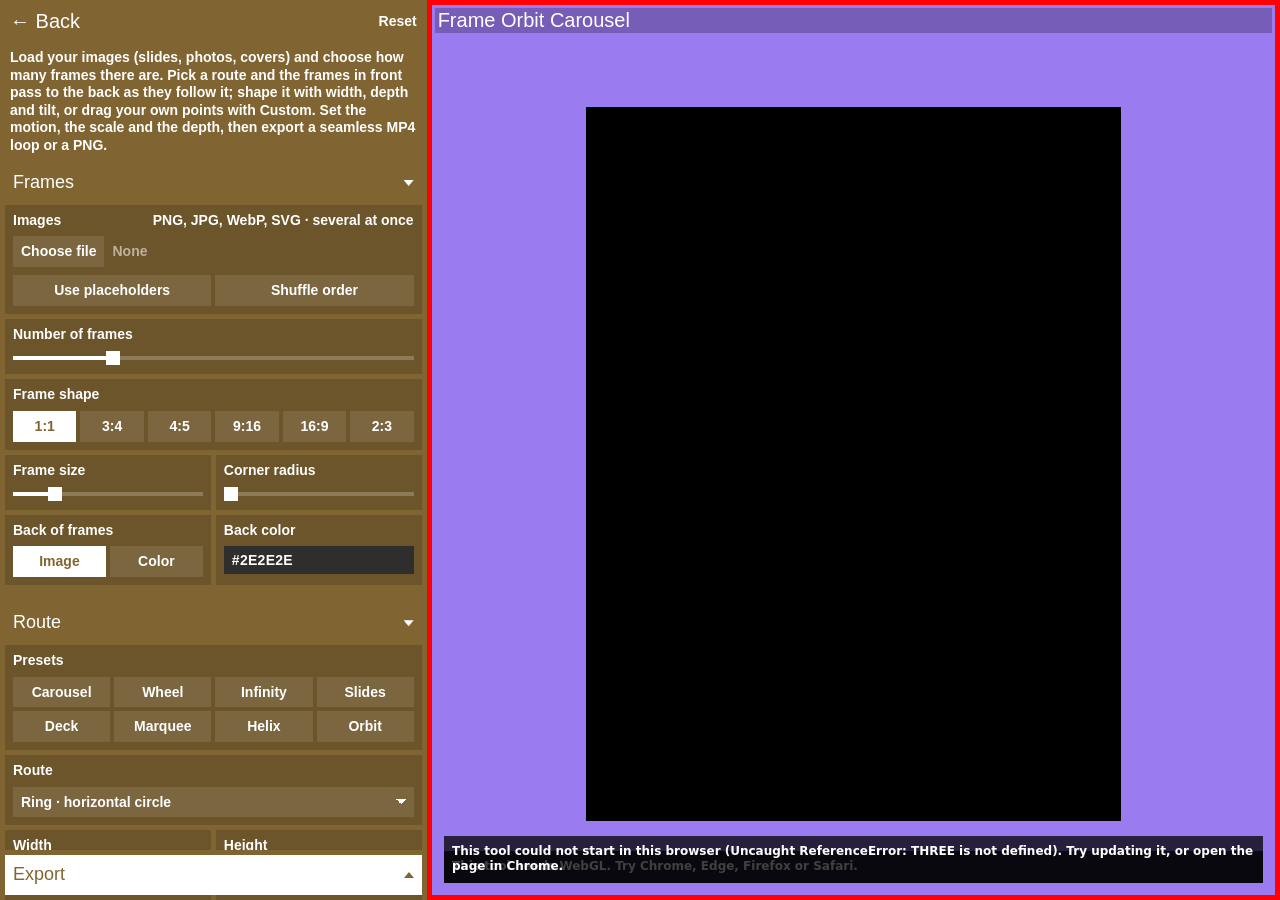
==== tools/frame-orbit/index.html @ a2340c88 "Add Frame Orbit and Chrome Logo Studio tools and covers Co-Authored-By: Claude Haiku 5.5 <noreply@an" ====
<!doctype html>
<html lang="en" class="is-tool" data-card="6">
<head>
<meta charset="utf-8">
<meta name="viewport" content="width=device-width, initial-scale=1">
<meta name="theme-color" content="#ff5959">
<script src="../../shared/palette.js"></script>
<title>Frame Orbit Carousel — Shake &amp; Settle</title>
<link rel="icon" type="image/png" sizes="32x32" href="../../shared/favicon-32.png">
<link rel="icon" type="image/svg+xml" href="../../shared/favicon.svg">
<link rel="apple-touch-icon" href="../../shared/site-icon-180.png">
<link rel="stylesheet" href="../../shared/theme.css">
<link rel="stylesheet" href="../../shared/tool.css">
<link rel="stylesheet" href="../../shared/tool-controls.css">
<link rel="stylesheet" href="style.css">
</head>
<body class="toolpage">
<header class="toolhead">
  <div class="toolhead__side">
    <a class="title back" href="../../">← Back</a>
    <p class="small instructions">Load your images (slides, photos, covers) and choose how many frames there are. Pick a route and the frames in front pass to the back as they follow it; shape it with width, depth and tilt, or drag your own points with Custom. Set the motion, the scale and the depth, then export a seamless MP4 loop or a PNG.</p>
  </div>
  <h1 class="title toolhead__title"></h1>
</header>

<div class="toolgrid grid6">
  <aside class="menu" aria-label="Controls">
    <div class="block full" data-sec="Frames" data-open><div class="t">Images <span>PNG, JPG, WebP, SVG · several at once</span></div>
      <input type="file" id="files" multiple accept=".png,.jpg,.jpeg,.webp,.svg,.gif,image/*" aria-label="Images">
      <div class="thumbs" id="thumbs"></div>
      <div class="btns fill"><button type="button" id="clearImgs">Use placeholders</button><button type="button" id="shuffleImgs">Shuffle order</button></div></div>
    <div class="block full"><div class="t">Number of frames <output></output></div><input type="range" id="count" data-k="count" min="1" max="30" step="1" value="8"></div>
    <div class="block full"><div class="t">Frame shape</div>
      <select id="cardAr" data-k="cardAr" data-seg aria-label="Frame shape"><option value="1">1:1</option><option value="0.75">3:4</option><option value="0.8">4:5</option><option value="0.5625">9:16</option><option value="1.7778">16:9</option><option value="0.6667">2:3</option></select></div>
    <div class="block"><div class="t">Frame size <output></output></div><input type="range" id="size" data-k="size" min="5" max="90" value="22"></div>
    <div class="block"><div class="t">Corner radius <output></output></div><input type="range" id="radius" data-k="radius" min="0" max="50" value="0"></div>
    <div class="block"><div class="t">Back of frames</div><select id="backMode" data-k="backMode" data-seg><option value="0">Image</option><option value="1">Color</option></select></div>
    <div class="block"><div class="t">Back color</div><input type="color" id="backCol" data-k="backCol" value="#2e2e2e"></div>

    <div class="block full" data-sec="Route" data-open><div class="t">Presets</div>
      <div class="btns fill presets" id="presets"><button data-p="carousel">Carousel</button><button data-p="wheel">Wheel</button><button data-p="infinity">Infinity</button><button data-p="slides">Slides</button><button data-p="deck">Deck</button><button data-p="marquee">Marquee</button><button data-p="helix">Helix</button><button data-p="orbit">Orbit</button></div></div>
    <div class="block full"><div class="t">Route</div>
      <select id="path" data-k="path">
        <option value="ring">Ring · horizontal circle</option>
        <option value="wheel">Wheel · vertical circle</option>
        <option value="eight">Infinity · figure eight</option>
        <option value="wave">Wave</option>
        <option value="line">Straight line</option>
        <option value="helix">Helix</option>
        <option value="deck">Deck · front goes to the back</option>
        <option value="custom">Custom · drag the points</option>
      </select></div>
    <div class="block full" id="customBlock" hidden><div class="t">Custom route <span>drag the points on the preview</span></div>
      <div class="btns fill"><button type="button" id="ptAdd">Add point</button><button type="button" id="ptDel">Remove point</button><button type="button" id="ptReset">Circle</button></div>
      <div class="note">Front and back come from the Depth slider: the start of the route is in front, its middle is at the back.</div></div>
    <div class="block"><div class="t">Width <output></output></div><input type="range" id="pw" data-k="pw" min="0" max="250" value="92"></div>
    <div class="block"><div class="t">Height <output></output></div><input type="range" id="ph" data-k="ph" min="0" max="200" value="0"></div>
    <div class="block"><div class="t">Depth <output></output></div><input type="range" id="pd" data-k="pd" min="0" max="250" value="105"></div>
    <div class="block"><div class="t">Waves / coils <output></output></div><input type="range" id="waves" data-k="waves" min="1" max="6" step="1" value="2"></div>
    <div class="block"><label class="chk"><input type="checkbox" id="showPath" data-k="showPath">Show route</label></div>

    <div class="block" data-sec="Position &amp; angle" data-open><div class="t">Tilt forward <output></output></div><input type="range" id="tiltX" data-k="tiltX" min="-90" max="90" value="9"></div>
    <div class="block"><div class="t">Tilt sideways <output></output></div><input type="range" id="tiltZ" data-k="tiltZ" min="-90" max="90" value="0"></div>
    <div class="block"><div class="t">Move X <output></output></div><input type="range" id="ox" data-k="ox" min="-100" max="100" value="0"></div>
    <div class="block"><div class="t">Move Y <output></output></div><input type="range" id="oy" data-k="oy" min="-100" max="100" value="0"></div>
    <div class="block full"><div class="t">Frames face</div><select id="face" data-k="face" data-seg><option value="camera">Camera</option><option value="out">Outward</option><option value="in">Inward</option></select></div>
    <div class="block full" data-sec="Motion" data-open><div class="t">Movement</div><select id="move" data-k="move" data-seg><option value="flow">Continuous</option><option value="step">Step &amp; hold</option></select></div>
    <div class="block"><div class="t">Hold on each frame <output></output></div><input type="range" id="hold" data-k="hold" min="0" max="90" value="55"></div>
    <div class="block"><div class="t">Laps per loop <output></output></div><input type="range" id="laps" data-k="laps" min="1" max="6" step="1" value="1"></div>
    <div class="block"><div class="t">Direction</div><select id="dir" data-k="dir" data-seg><option value="1">Forward</option><option value="-1">Reverse</option></select></div>
    <div class="block full"><div class="t">Loop duration <output></output></div><input type="range" id="T" data-k="T" min="2" max="30" step="0.5" value="8"></div>
    <div class="block"><div class="t">Frame spin per loop <output></output></div><input type="range" id="spin" data-k="spin" min="-4" max="4" step="1" value="0"></div>
    <div class="block"><div class="t">Route spin per loop <output></output></div><input type="range" id="roll" data-k="roll" min="-2" max="2" step="1" value="0"></div>
    <div class="block full"><div class="btns fill"><button type="button" id="rand">Random</button><button type="button" id="play">Pause</button></div></div>

    <div class="block" data-sec="Scale &amp; depth" data-open><div class="t">Front scale <output></output></div><input type="range" id="front" data-k="front" min="-50" max="150" value="0"></div>
    <div class="block"><div class="t">Pulse <output></output></div><input type="range" id="pulse" data-k="pulse" min="0" max="60" value="0"></div>
    <div class="block"><div class="t">Pulses per loop <output></output></div><input type="range" id="pulseN" data-k="pulseN" min="1" max="8" step="1" value="1"></div>
    <div class="block"><label class="chk"><input type="checkbox" id="ripple" data-k="ripple">Pulse travels across frames</label></div>
    <div class="block"><div class="t">Zoom <output></output></div><input type="range" id="zoom" data-k="zoom" min="30" max="250" value="100"></div>
    <div class="block"><div class="t">Perspective <output></output></div><input type="range" id="persp" data-k="persp" min="0" max="100" value="45"></div>
    <div class="block full"><div class="t">Depth fade <output></output></div><input type="range" id="fade" data-k="fade" min="0" max="100" value="40"></div>

    <div class="block full"><div class="t">Overlap</div><select id="overlap" data-k="overlap" data-seg><option value="layer">Front covers back</option><option value="3d">Real 3D (frames can cut through)</option></select></div>
    <div class="block full" data-sec="Format &amp; colors" data-open><div class="t">Format</div>
      <div class="btns fill" id="ratios"><button data-r="1:1">1:1</button><button data-r="3:4" class="on">3:4</button><button data-r="4:5">4:5</button><button data-r="9:16">9:16</button><button data-r="16:9">16:9</button><button data-r="custom">Custom</button></div></div>
    <div class="block full" id="customSize" hidden><div class="t">Custom size (px)</div><div class="sizerow"><input type="number" id="cw" min="64" max="4096" step="2" value="1080" inputmode="numeric" aria-label="Width in pixels"><span aria-hidden="true">×</span><input type="number" id="ch" min="64" max="4096" step="2" value="1350" inputmode="numeric" aria-label="Height in pixels"></div><div class="note">Exported at exactly this size (even numbers, 64 to 4096 px). Quality is not used here.</div></div>
    <div class="block full"><div class="t">Background</div><input type="color" id="bg" data-k="bg" value="#000000"></div>

    <div class="block" data-sec="Export"><div class="t">Quality</div>
      <select id="quality" data-k="quality" data-seg aria-label="Quality (short side)"><option value="1080" selected>1080 · Full HD</option><option value="1440">1440 · 2K</option></select></div>
    <div class="block"><div class="t">Frame rate</div>
      <select id="fps" data-seg aria-label="Frame rate"><option value="60" selected>60 fps · as preview</option><option value="30">30 fps · lighter</option></select></div>
    <div class="block full">
      <button type="button" class="btn solid" id="vid">Export loop (MP4)</button>
      <div class="btns fill"><button type="button" id="png">PNG · this frame</button></div>
      <div class="note" id="status"></div>
      <div class="note" id="specs"></div>
    </div>
  </aside>

  <section class="stage" aria-label="Artwork">
    <div class="artwork" id="art" style="--ar:.75"><canvas id="cv"></canvas><canvas class="guide" id="guideCv"></canvas></div>
  </section>
</div>

<script src="../../shared/tool.js"></script>
<script src="../../shared/persist.js"></script>
<script src="../../shared/vendor/three-r128.min.js"></script>
<script src="../../shared/vendor/mp4-muxer-5.1.3.js"></script>
<script src="../../shared/video-export.js"></script>
<script src="orbit.js"></script>
<script src="../../shared/leave.js"></script>
<script src="../../shared/smooth-scroll.js"></script>
</body>
</html>
---- shared/theme.css ----
/* Shake & Settle: shared identity (landing + every tool). Source: the Figma design (Platform V2).
   Every palette is one combination: --main = page color (the 2/3 on the right), --dark = the 1/3 on the left
   (text and controls sit here), --ink = text on top of them, --c1..--c4 = the four card colors.
   The active palette is set on <html data-palette="..."> (see palette.js). Red is the default. */
:root {
  --gap: 5px;            /* grid gap and outer padding, everywhere */
  --font: "Helvetica Neue", Helvetica, Arial, sans-serif;
  --fs-s: 14px;          /* small text, also menu text */
  --fs-l: 36px;          /* titles */
  --fs-foot: 14px;       /* credits bar (name and data): same as the small text */
  --bar-row: calc(1.18 * 24px);   /* height of the title row: the same as the header boxes (logo, logotype), so the first row of cards lines up with them */
  --inset: 3px;                   /* margin between a card's edge and its title / description band (the green guides of the Figma sample) */
  --cover-top: var(--gap);        /* the card color starts at the very top, 5px from the window edge, like the cards on the landing */
  /* red (default, from Figma) */
  --main: #ff0004; --dark: #806532; --ink: #ffffff;
  --c1: #f587ff; --c2: #2270ff; --c3: #cba900; --c4: #00c893; --c5: #ff8f35; --c6: #9b7bf0;
  --block: color-mix(in srgb, var(--dark) 84%, #000);   /* controls blocks: a shade darker than the panel */
  --frame-bg: #000;                                       /* artwork background when the workspace is off */
  /* card tones (scripts/card-tones.py): d = dark band, o = text on it */
  --d1: #aa55b2; --d2: #1754c4; --d3: #8c7406; --d4: #018762; --d5: #b55f12; --d6: #765db8;
  --o1: #ffffff; --o2: #ffffff; --o3: #ffffff; --o4: #ffffff; --o5: #ffffff; --o6: #ffffff;
}
html[data-palette="green"] { --main: #4ae062; --dark: #79346c; --ink: #ffffff; --c1: #f93f62; --c2: #a54ee2; --c3: #07ade2; --c4: #fea66b; --c5: #9498fd; --c6: #6abb60;
  /* card tones (scripts/card-tones.py): d = dark band, o = text on it */
  --d1: #bf2e49; --d2: #7e3aad; --d3: #0a80a8; --d4: #a96638; --d5: #6c6fbe; --d6: #45843d;
  --o1: #ffffff; --o2: #ffffff; --o3: #ffffff; --o4: #ffffff; --o5: #ffffff; --o6: #ffffff;
}
html[data-palette="purple"] { --main: #8118d5; --dark: #07614b; --ink: #ffffff; --c1: #fe7a71; --c2: #79d27a; --c3: #93bd01; --c4: #dd4fc8; --c5: #69b8fd; --c6: #b3487d;
  /* card tones (scripts/card-tones.py): d = dark band, o = text on it */
  --d1: #bd5750; --d2: #408542; --d3: #628001; --d4: #a93b99; --d5: #3e7bb0; --d6: #89355e;
  --o1: #ffffff; --o2: #ffffff; --o3: #ffffff; --o4: #ffffff; --o5: #ffffff; --o6: #ffffff;
}
html[data-palette="orange"] { --main: #f86a00; --dark: #015d6d; --ink: #ffffff; --c1: #0b8b87; --c2: #b9c94b; --c3: #2d8b02; --c4: #d77ace; --c5: #1bd2ff; --c6: #c5504c;
  /* card tones (scripts/card-tones.py): d = dark band, o = text on it */
  --d1: #066966; --d2: #717c10; --d3: #206901; --d4: #a55c9e; --d5: #09819e; --d6: #973b38;
  --o1: #ffffff; --o2: #ffffff; --o3: #ffffff; --o4: #ffffff; --o5: #ffffff; --o6: #ffffff;
}
html[data-palette="blue"] { --main: #242beb; --dark: #8e2641; --ink: #ffffff; --c1: #f0b205; --c2: #0dc2d0; --c3: #dc2b84; --c4: #3ec429; --c5: #54a1ff; --c6: #e3655a;
  /* card tones (scripts/card-tones.py): d = dark band, o = text on it */
  --d1: #976f05; --d2: #07838d; --d3: #a91e64; --d4: #1b8802; --d5: #3c78c2; --d6: #ae4c43;
  --o1: #ffffff; --o2: #ffffff; --o3: #ffffff; --o4: #ffffff; --o5: #ffffff; --o6: #ffffff;
}
html[data-palette="white"] { --main: #ffffff; --dark: #f3f3f2; --ink: #111111; --c1: #aaaaaa; --c2: #aaaaaa; --c3: #aaaaaa; --c4: #aaaaaa; --c5: #aaaaaa; --c6: #aaaaaa;
  /* card tones (scripts/card-tones.py): d = dark band, o = text on it */
  --d1: #767676; --d2: #767676; --d3: #767676; --d4: #767676; --d5: #767676; --d6: #767676;
  --o1: #ffffff; --o2: #ffffff; --o3: #ffffff; --o4: #ffffff; --o5: #ffffff; --o6: #ffffff;
}
html[data-palette="black"] { --main: #0a0a0a; --dark: #181818; --ink: #ededed; --c1: #2e2e2e; --c2: #2e2e2e; --c3: #2e2e2e; --c4: #2e2e2e; --c5: #2e2e2e; --c6: #2e2e2e;
  /* card tones (scripts/card-tones.py): d = dark band, o = text on it */
  --d1: #212121; --d2: #212121; --d3: #212121; --d4: #212121; --d5: #212121; --d6: #212121;
  --o1: #ffffff; --o2: #ffffff; --o3: #ffffff; --o4: #ffffff; --o5: #ffffff; --o6: #ffffff;
}
html[data-palette="pink"] { --main: #f94b9d; --dark: #425c17; --ink: #ffffff; --c1: #98d506; --c2: #6373e7; --c3: #19deaa; --c4: #9655b0; --c5: #e1842a; --c6: #149db4;
  /* card tones (scripts/card-tones.py): d = dark band, o = text on it */
  --d1: #5c8209; --d2: #4a57b1; --d3: #008765; --d4: #723f86; --d5: #ac641e; --d6: #0d7789;
  --o1: #ffffff; --o2: #ffffff; --o3: #ffffff; --o4: #ffffff; --o5: #ffffff; --o6: #ffffff;
}
html[data-palette="yellow"] { --main: #f0d507; --dark: #583a84; --ink: #ffffff; --c1: #bf37af; --c2: #15b285; --c3: #7f900e; --c4: #d35e9f; --c5: #794fe9; --c6: #2a89da;
  /* card tones (scripts/card-tones.py): d = dark band, o = text on it */
  --d1: #922885; --d2: #0a8764; --d3: #606d08; --d4: #a24679; --d5: #5b3bb3; --d6: #1e68a7;
  --o1: #ffffff; --o2: #ffffff; --o3: #ffffff; --o4: #ffffff; --o5: #ffffff; --o6: #ffffff;
}
html[data-palette="teal"] { --main: #16aeae; --dark: #813c0b; --ink: #ffffff; --c1: #fe93a4; --c2: #e49901; --c3: #9fa71a; --c4: #15d9d4; --c5: #0681a9; --c6: #fe74bc;
  /* card tones (scripts/card-tones.py): d = dark band, o = text on it */
  --d1: #b05e6c; --d2: #9f6b0c; --d3: #767c0a; --d4: #0d8380; --d5: #036281; --d6: #ba4f88;
  --o1: #ffffff; --o2: #ffffff; --o3: #ffffff; --o4: #ffffff; --o5: #ffffff; --o6: #ffffff;
}
html[data-palette="sand"] { --main: #f0d3a3; --dark: #1f5587; --ink: #ffffff; --c1: #d12d02; --c2: #5aa338; --c3: #ffa21c; --c4: #4270cb; --c5: #d35f00; --c6: #be8607;
  /* card tones (scripts/card-tones.py): d = dark band, o = text on it */
  --d1: #a02001; --d2: #437c29; --d3: #a76701; --d4: #30549b; --d5: #a24700; --d6: #916504;
  --o1: #ffffff; --o2: #ffffff; --o3: #ffffff; --o4: #ffffff; --o5: #ffffff; --o6: #ffffff;
}
html[data-palette="midnight"] { --main: #173f81; --dark: #081431; --ink: #ffffff; --c1: #d6bd02; --c2: #578cfe; --c3: #fd6275; --c4: #00d981; --c5: #c27ced; --c6: #ff9477;
  /* card tones (scripts/card-tones.py): d = dark band, o = text on it */
  --d1: #867604; --d2: #416ac3; --d3: #c24958; --d4: #048850; --d5: #945eb6; --d6: #b2604a;
  --o1: #ffffff; --o2: #ffffff; --o3: #ffffff; --o4: #ffffff; --o5: #ffffff; --o6: #ffffff;
}

*, *::before, *::after { box-sizing: border-box; }
html { -webkit-text-size-adjust: 100%; }
body {
  margin: 0; background: var(--main); color: var(--ink);
  font: 700 var(--fs-s)/1 var(--font);
  -webkit-font-smoothing: antialiased;
  transition: background-color .4s ease, color .4s ease;
}
[hidden] { display: none !important; }
a { color: inherit; text-decoration: none; }
h1, h2, p { margin: 0; font: inherit; }
.title { font-size: var(--fs-l); font-weight: 500; line-height: .9; text-wrap: pretty; }
.small { font-size: var(--fs-s); line-height: 1.2; }
.no { font-feature-settings: "ordn" 1; }
.grid6 { display: grid; grid-template-columns: repeat(6, minmax(0, 1fr)); gap: var(--gap); padding: var(--gap); }

/* Credits bar: fixed, over the content. On the landing it sits in the dark panel at the left;
   only on the landing. It rises in on arrival. */
.credits {
  position: fixed; left: 10px; bottom: 14px; z-index: 10;
  width: max-content; max-width: calc(100% - 20px);
  display: flex; flex-direction: column; gap: 0;
  font-size: var(--fs-foot); font-weight: 700; line-height: 1.2; pointer-events: none;
  animation: rise-in .8s var(--vt-ease) .7s both;
}
.credits > * { pointer-events: auto; }
.credits a:hover { opacity: .55; }
.credits__links { display: flex; flex-wrap: wrap; gap: 0 .4em; }
.credits .credits__upd { font-size: var(--fs-s); line-height: 1.2; margin-top: 8px; }   /* small text, same as the descriptions */

/* ---- Motion (kept light: opacity/transform only, no filters, no cross-document view transitions) ----
   leaving a page: links add .leaving, the 2/3 area and the 1/3 content fade out (.28s), then the browser navigates.
   arriving: the 2/3 area fades in, texts/controls rise in with a stagger. Palette dot: circular reveal (same-document VT). */
:root { --vt-ease: cubic-bezier(.65, 0, .35, 1); }
.tools, .stage, .toolhead__title { animation: fade-in .7s ease-out .1s both; }
.leaving .tools, .leaving .stage, .leaving .toolhead__title, .leaving .side__head, .leaving .side__mid,
.leaving .toolhead__side > *, .leaving .menu .block, .leaving .menu .sec__h, .leaving .menu > :not(.group), .leaving .credits { opacity: 0 !important; animation: none !important; transition: opacity .28s ease !important; }
@keyframes fade-in { from { opacity: 0; } }
/* palette dots drop like they lost their footing when you open a tool (gravity: slow start, accelerating) */
.leaving .dot { animation: dot-fall .62s cubic-bezier(.55, 0, .95, .6) calc(var(--i, 0) * 40ms) both !important; }
@keyframes dot-fall { from { transform: none; } to { transform: translateY(105vh); } }
.pal-vt *, .pal-vt { transition: none !important; }
.pal-vt::view-transition-old(root), .pal-vt::view-transition-new(root) { animation: none; mix-blend-mode: normal; }

@media (prefers-reduced-motion: reduce) { * { animation-duration: .01s !important; animation-delay: 0s !important; transition-duration: .01s !important; } }
html.no-intro *, html.no-intro *::before { animation: none !important; }
@keyframes rise-in { from { opacity: 0; transform: translateY(14px); } to { opacity: 1; transform: none; } }

/* palette reveal: root old/new are driven from JS (clip-path circle) */
.pal-vt *, .pal-vt { transition: none !important; }
.pal-vt::view-transition-old(root), .pal-vt::view-transition-new(root) { animation: none; mix-blend-mode: normal; }

@media (prefers-reduced-motion: reduce) {
  ::view-transition-group(*), ::view-transition-old(*), ::view-transition-new(*) { animation-duration: .01s !important; animation-delay: 0s !important; }
  * { animation-duration: .01s !important; animation-delay: 0s !important; }
}

/* ---- Page transition, home <-> tool (cross-document view transition; browsers without it keep the fade in leave.js) ----
   A wipe: the new right side arrives as one solid panel and slides OVER the old one, which only drifts a little,
   so what is behind is never uncovered. Into a tool the tool's panel rises from below; back home the cards' panel comes
   down from above. On the left the palette dots fall (or rise back) and the content swaps over the old one.
   Names exist only while navigating (html.vt-nav, set in palette.js). */
@view-transition { navigation: auto; }
html.vt-nav .tools { view-transition-name: home-right; background: var(--main); }   /* solid: its gaps are the page color, not holes */
html.vt-nav .stage { view-transition-name: tool-right; }
html.vt-nav .toolhead__title { view-transition-name: tool-title; }
@media (min-width: 901px) {   /* the stage's margins are painted in the page color, so the panel covers the whole right 2/3 */
  html.vt-nav .stage { box-shadow: 0 0 0 var(--gap) var(--main), 0 calc(-1 * var(--cover-top)) 0 var(--gap) var(--main); }
}
html.vt-nav .dots .dot:nth-child(1) { view-transition-name: dot-1; }
html.vt-nav .dots .dot:nth-child(2) { view-transition-name: dot-2; }
html.vt-nav .dots .dot:nth-child(3) { view-transition-name: dot-3; }
html.vt-nav .dots .dot:nth-child(4) { view-transition-name: dot-4; }
html.vt-nav .dots .dot:nth-child(5) { view-transition-name: dot-5; }
html.vt-nav .dots .dot:nth-child(6) { view-transition-name: dot-6; }
html.vt-nav .dots .dot:nth-child(7) { view-transition-name: dot-7; }
html.vt-nav .dots .dot:nth-child(8) { view-transition-name: dot-8; }
html.vt-nav .dots .dot:nth-child(9) { view-transition-name: dot-9; }
html.vt-nav .dots .dot:nth-child(10) { view-transition-name: dot-10; }
html.vt-nav .dots .dot:nth-child(11) { view-transition-name: dot-11; }
html.vt-nav .dots .dot:nth-child(12) { view-transition-name: dot-12; }
html.vt-nav .dots .dot:nth-child(13) { view-transition-name: dot-13; }
html.vt-nav .dots .dot:nth-child(14) { view-transition-name: dot-14; }
html.vt-nav .dots .dot:nth-child(15) { view-transition-name: dot-15; }
html.vt-nav .dots .dot:nth-child(16) { view-transition-name: dot-16; }

html.vt-nav::view-transition-old(root) { animation: none; }
html.vt-nav::view-transition-new(root) { animation: vt-swap .26s .18s ease-out both; mix-blend-mode: normal; }
@keyframes vt-swap { from { opacity: 0; } }

html.vt-in::view-transition-old(home-right) { animation: none; }   /* the cards stay put; the tool's panel covers them */
html.vt-in::view-transition-new(tool-right), html.vt-in::view-transition-new(tool-title) { animation: vt-in-up .72s cubic-bezier(.65,0,.35,1) both; }
/* back home: the home is already in place underneath; the tool's panel (and its title band) just slides down off the screen, the entrance in reverse */
html.vt-out::view-transition-group(tool-right), html.vt-out::view-transition-group(tool-title) { z-index: 10; }
html.vt-out::view-transition-old(tool-right), html.vt-out::view-transition-old(tool-title) { animation: vt-out-down .72s cubic-bezier(.65,0,.35,1) both; }
html.vt-out::view-transition-new(home-right) { animation: none; }
@keyframes vt-out-down { to { transform: translateY(105vh); } }
@keyframes vt-in-up      { from { transform: translateY(100vh); } }
html.vt-in::view-transition-old(dot-1), html.vt-in::view-transition-old(dot-2), html.vt-in::view-transition-old(dot-3), html.vt-in::view-transition-old(dot-4), html.vt-in::view-transition-old(dot-5), html.vt-in::view-transition-old(dot-6), html.vt-in::view-transition-old(dot-7), html.vt-in::view-transition-old(dot-8), html.vt-in::view-transition-old(dot-9), html.vt-in::view-transition-old(dot-10), html.vt-in::view-transition-old(dot-11), html.vt-in::view-transition-old(dot-12), html.vt-in::view-transition-old(dot-13), html.vt-in::view-transition-old(dot-14), html.vt-in::view-transition-old(dot-15), html.vt-in::view-transition-old(dot-16) { animation: vt-dot-fall .5s cubic-bezier(.55,0,.95,.6) both; }
html.vt-out::view-transition-new(dot-1), html.vt-out::view-transition-new(dot-2), html.vt-out::view-transition-new(dot-3), html.vt-out::view-transition-new(dot-4), html.vt-out::view-transition-new(dot-5), html.vt-out::view-transition-new(dot-6), html.vt-out::view-transition-new(dot-7), html.vt-out::view-transition-new(dot-8), html.vt-out::view-transition-new(dot-9), html.vt-out::view-transition-new(dot-10), html.vt-out::view-transition-new(dot-11), html.vt-out::view-transition-new(dot-12), html.vt-out::view-transition-new(dot-13), html.vt-out::view-transition-new(dot-14), html.vt-out::view-transition-new(dot-15), html.vt-out::view-transition-new(dot-16) { animation: vt-dot-rise .6s cubic-bezier(.12,.7,.2,1) both; }
@keyframes vt-dot-fall { to { transform: translateY(105vh); } }
@keyframes vt-dot-rise { from { transform: translateY(90vh); } }
html.vt-in::view-transition-old(dot-1) { animation-delay: 154ms; }
html.vt-out::view-transition-new(dot-1) { animation-delay: 404ms; }
html.vt-in::view-transition-old(dot-2) { animation-delay: 308ms; }
html.vt-out::view-transition-new(dot-2) { animation-delay: 558ms; }
html.vt-in::view-transition-old(dot-3) { animation-delay: 110ms; }
html.vt-out::view-transition-new(dot-3) { animation-delay: 360ms; }
html.vt-in::view-transition-old(dot-4) { animation-delay: 264ms; }
html.vt-out::view-transition-new(dot-4) { animation-delay: 514ms; }
html.vt-in::view-transition-old(dot-5) { animation-delay: 66ms; }
html.vt-out::view-transition-new(dot-5) { animation-delay: 316ms; }
html.vt-in::view-transition-old(dot-6) { animation-delay: 220ms; }
html.vt-out::view-transition-new(dot-6) { animation-delay: 470ms; }
html.vt-in::view-transition-old(dot-7) { animation-delay: 22ms; }
html.vt-out::view-transition-new(dot-7) { animation-delay: 272ms; }
html.vt-in::view-transition-old(dot-8) { animation-delay: 176ms; }
html.vt-out::view-transition-new(dot-8) { animation-delay: 426ms; }
html.vt-in::view-transition-old(dot-9) { animation-delay: 330ms; }
html.vt-out::view-transition-new(dot-9) { animation-delay: 580ms; }
html.vt-in::view-transition-old(dot-10) { animation-delay: 132ms; }
html.vt-out::view-transition-new(dot-10) { animation-delay: 382ms; }
html.vt-in::view-transition-old(dot-11) { animation-delay: 286ms; }
html.vt-out::view-transition-new(dot-11) { animation-delay: 536ms; }
html.vt-in::view-transition-old(dot-12) { animation-delay: 88ms; }
html.vt-out::view-transition-new(dot-12) { animation-delay: 338ms; }
html.vt-in::view-transition-old(dot-13) { animation-delay: 242ms; }
html.vt-out::view-transition-new(dot-13) { animation-delay: 492ms; }
html.vt-in::view-transition-old(dot-14) { animation-delay: 44ms; }
html.vt-out::view-transition-new(dot-14) { animation-delay: 294ms; }
html.vt-in::view-transition-old(dot-15) { animation-delay: 198ms; }
html.vt-out::view-transition-new(dot-15) { animation-delay: 448ms; }
html.vt-in::view-transition-old(dot-16) { animation-delay: 0ms; }
html.vt-out::view-transition-new(dot-16) { animation-delay: 250ms; }

/* while the browser does the move, nothing in the new page animates on its own (no pop-in, no color fade from the default red) */
/* Phones: home and tool are stacked pages, so there is no 1/3 / 2/3 to swap. One thing moves, nothing cross-fades: the new page slides up
   over the old one as a single sheet (home -> tool) or the tool slides down off the home, which stays put (tool -> home). */
@media (max-width: 640px) {
  html.vt-nav .tools, html.vt-nav .stage, html.vt-nav .toolhead__title, html.vt-nav .dots .dot { view-transition-name: none !important; }
  html.vt-nav::view-transition-old(root), html.vt-nav::view-transition-new(root) { mix-blend-mode: normal; animation: none; }
  html.vt-in::view-transition-new(root) { animation: vt-sheet-up .62s cubic-bezier(.65,0,.35,1) both; }
  html.vt-out::view-transition-old(root) { z-index: 2; animation: vt-sheet-down .62s cubic-bezier(.65,0,.35,1) both; }
  @keyframes vt-sheet-up { from { transform: translateY(100%); } }
  @keyframes vt-sheet-down { to { transform: translateY(100%); } }
}
html.vt-nav *, html.vt-nav *::before, html.vt-nav *::after { animation: none !important; transition: none !important; }
html.vt-after *, html.vt-after *::before, html.vt-after *::after { animation: none !important; }   /* (set when the transition ends: the entrance must not replay) */

@media (max-width: 900px) { :root { --fs-l: 24px; } }
---- shared/tool.css ----
/* Tool screen: left 1/3 = dark panel (back + instructions on top, controls below), right 2/3 = the tool's card
   color, starting at the same height as the first row of tools on the landing. Tool name sits on top of it.
   Gaps 5px; the left panel touches the top, left and bottom of the window. */
.toolpage {
  height: 100vh; height: 100dvh; overflow: hidden; background: var(--main);
  display: grid; grid-template-columns: 1fr 2fr; grid-template-rows: auto minmax(0, 1fr);
  column-gap: 0; padding: 0;   /* left panel = exactly 1/3, same as the landing */
}
.toolhead { display: contents; }
.toolhead__side { grid-column: 1; grid-row: 1; background: var(--dark); padding: var(--gap) 10px; }
.toolhead .back { display: inline-block; font-size: 20px; font-weight: 500; line-height: 32px; height: 32px; }   /* same size as the tool title */
.toolhead .instructions { margin-top: 12px; max-width: 470px; line-height: 1.25; }
/* Back + Reset on one line; Reset asks once more before it clears the saved settings */
.toolhead__row { display: flex; justify-content: space-between; align-items: center; gap: 12px; }
.toolhead .reset { font: 700 var(--fs-s)/1 var(--font); color: var(--ink); background: transparent; border: 0; border-radius: 0; padding: 8px 0 8px 8px; cursor: pointer; opacity: .6; transition: opacity .2s ease; }
.toolhead .reset:hover, .toolhead .reset.armed { opacity: 1; }
.toolhead .reset.armed { text-decoration: underline; text-underline-offset: 3px; }
.toolhead .reset:focus-visible, .toolhead .instr__more:focus-visible { outline: 2px solid var(--ink); outline-offset: 2px; }
/* phones: instructions in three lines, "More" for the rest */
.toolhead .instructions.clamp { display: -webkit-box; -webkit-box-orient: vertical; -webkit-line-clamp: 3; line-clamp: 3; overflow: hidden; }
.toolhead .instr__more { font: 700 var(--fs-s)/1 var(--font); color: var(--ink); background: transparent; border: 0; padding: 6px 0 2px; cursor: pointer; text-decoration: underline; text-underline-offset: 3px; opacity: .75; }
.toolhead .instr__more[hidden] { display: none; }
/* The tool's title is the same band as on its card on the landing: the card's dark tone, --inset from the card's top, left and right,
   and its bottom edge level with the header boxes of the landing (--bar-row). */
.toolhead__title {
  grid-column: 2; grid-row: 1; align-self: start; justify-self: stretch; position: relative; z-index: 1; box-sizing: border-box;
  margin: calc(var(--gap) + var(--inset)) calc(var(--gap) + var(--inset)) 0; padding: 0 var(--inset);
  height: calc(var(--bar-row) - var(--inset)); line-height: calc(var(--bar-row) - var(--inset)); font-size: 20px; font-weight: 500;
  background: var(--band, var(--d1)); color: var(--on, var(--ink)); white-space: nowrap; overflow: hidden; text-overflow: ellipsis;
}
.toolgrid { display: contents; }
.menu {
  grid-column: 1; grid-row: 2; background: var(--dark); min-height: 0; overflow: auto; color: var(--ink);
  padding: var(--gap); display: grid; grid-template-columns: 1fr 1fr; gap: var(--gap); align-content: stretch;
  /* blocks fill the whole panel height (5px margin all around); rows share the free space */
  grid-auto-rows: minmax(min-content, 1fr);
}
.block { background: var(--block); border-radius: 0; padding: 8px; min-height: 0; }
.block.full { grid-column: 1 / -1; }
.block label { display: block; font-size: var(--fs-s); line-height: 1; }
.menu, .menu button, .menu select, .menu input { font: 700 var(--fs-s)/1.2 var(--font); color: var(--ink); }
/* Card color of each tool (tools 1..4 = c1..c4 of the palette) */
html[data-card="1"] { --card: var(--c1); --band: var(--d1); --on: var(--o1); }
html[data-card="2"] { --card: var(--c2); --band: var(--d2); --on: var(--o2); }
html[data-card="3"] { --card: var(--c3); --band: var(--d3); --on: var(--o3); }
html[data-card="4"] { --card: var(--c4); --band: var(--d4); --on: var(--o4); }
html[data-card="5"] { --card: var(--c5); --band: var(--d5); --on: var(--o5); }
html[data-card="6"] { --card: var(--c6); --band: var(--d6); --on: var(--o6); }
.stage {
  grid-column: 2; grid-row: 1 / span 2; margin: var(--cover-top) var(--gap) var(--gap); background: var(--card, var(--main));
  min-height: 0; overflow: hidden; position: relative; container-type: size; display: grid; place-items: center;
  padding-top: var(--bar-row);   /* room for the title band; the artwork is centred in what is left (phones: no band, see below) */
}
.artwork {
  --pad-x: 17.6cqw; --pad-y: 8.6cqh;   /* matches the Figma margins (168px / 80px) */
  background: #000; position: relative; overflow: hidden; aspect-ratio: var(--ar, .8);
  width: min(calc(66.67vw * .58), calc((100vh - 150px) * var(--ar, .8)));   /* fallback for browsers without container units (Safari before 16): without it the frame collapsed to nothing */
  width: min(calc(100cqw - 2 * var(--pad-x)), calc((100cqh - 2 * var(--pad-y)) * var(--ar, .8)));
}
.artwork canvas, .artwork svg, .artwork video { width: 100%; height: 100%; display: block; }
@media (max-width: 640px) {
  .toolpage { height: auto; overflow: visible; display: flex; flex-direction: column; padding: 0; }
  .toolhead { display: block; }
  .toolhead__title { display: none; }
  .toolgrid { display: flex; flex-direction: column-reverse; padding: 0; gap: 0; }   /* the controls panel is flush with the window, as on desktop; only the preview keeps its 5px frame (stage margin) */
  /* the black frame spans the phone width with a 5px margin of the card color around it, whatever format is chosen;
     the card grows with the frame (capped so the controls stay reachable: then the frame fits the height instead) */
  .stage { margin: var(--gap); height: auto; container-type: normal; padding: var(--gap); position: sticky; top: var(--gap); z-index: 5; box-shadow: 0 0 0 var(--gap) var(--main); }
  .stage.stuck { box-shadow: 0 0 0 var(--gap) var(--main), 0 -80px 0 var(--gap) var(--main); }   /* tall cover only while stuck: at rest it hid the instructions */   /* stuck at the very top: the red frame goes all around and the second shadow also hides what shows above it when the phone browser bars move */   /* preview stays in view while the controls scroll */
  .artwork { width: min(100%, calc((48vh - 2 * var(--gap)) * var(--ar, .8))); width: min(100%, calc((48svh - 2 * var(--gap)) * var(--ar, .8))); }   /* the preview stays in view but leaves half the screen for the controls */
  .menu { grid-auto-rows: auto; align-content: start; overflow: visible; }   /* rows size to their content (desktop stretches them to fill the panel) */
}
.artwork.interactive { cursor: grab; touch-action: none; }
.artwork.interactive:active { cursor: grabbing; }

/* motion: texts and controls rise in */
.toolhead .back, .toolhead .reset { animation: rise-in .8s var(--vt-ease) .35s both; }
.toolhead .instructions { animation: rise-in .8s var(--vt-ease) .45s both; }
.menu .block, .menu .sec__h { animation: menu-in .55s var(--vt-ease) both; animation-delay: calc(.35s + var(--i, 0) * 38ms); }   /* titles and blocks rise in, top to bottom */
@keyframes menu-in { from { opacity: 0; transform: translateY(8px); } to { opacity: 1; transform: none; } }
.toolpage.ready .menu .block, .toolpage.ready .menu .sec__h { animation: none; }   /* entrance only on arrival: blocks shown later by a toggle appear at once */

/* tablets: keep the two-column workspace, give the controls a bit more width */
@media (min-width: 641px) and (max-width: 1000px) {
  .toolpage { grid-template-columns: minmax(290px, 2fr) 3fr; }
  .artwork { --pad-x: 7cqw; --pad-y: 6cqh; }
}
---- shared/tool-controls.css ----
/* Controls inside the tool menu. Same geometry as the landing: square corners, flat fills, no strokes.
   Round shapes are kept for content only (palette dots, discs, the light pad), never for interface.
   One field language for every control, all from the palette:
     rest = ink 10% · hover = ink 18% · selected / on = solid ink with panel-colored text · main action = solid ink, taller. */
:root { --f-rest: color-mix(in srgb, var(--ink) 10%, transparent); --f-hover: color-mix(in srgb, var(--ink) 18%, transparent); --f-track: color-mix(in srgb, var(--ink) 22%, transparent); }

.group { display: contents; }
.block { display: flex; flex-direction: column; gap: 8px; }
.block .t { display: flex; justify-content: space-between; align-items: baseline; gap: 8px; font-size: var(--fs-s); line-height: 1.1; }
.block .t output, .menu .v, .menu .pct { font-weight: 700; opacity: .7; font-variant-numeric: tabular-nums; }
.block .note, .menu .small-note { font-size: var(--fs-s); line-height: 1.3; font-weight: 700; opacity: .55; }
.btns { display: flex; flex-wrap: wrap; gap: 4px; }
.btns.fill > button { flex: 1 1 0; }

/* fields: buttons, selects, text, numbers, file pickers */
.btn, .btns button, .block select, .block input[type=file]::file-selector-button,
.menu input[type=text], .menu input[type=number], .menu textarea {
  font: 700 var(--fs-s)/1.2 var(--font); color: var(--ink); background-color: var(--f-rest); border: 0; border-radius: 0;
  padding: 7px 8px; cursor: pointer; text-align: center;
}
.btn:hover, .btns button:hover, .block select:hover, .block input[type=file]::file-selector-button:hover,
.menu input[type=text]:hover, .menu input[type=number]:hover, .menu textarea:hover { background-color: var(--f-hover); }
.btns button.on, .btn.on { background: var(--ink); color: var(--dark); }
.btns button.on:hover, .btn.on:hover { background: var(--ink); opacity: .9; }
.btn.solid { background: var(--ink); color: var(--dark); padding: 12px 8px; }
.btn.solid:hover { background: var(--ink); opacity: .88; }
.btn:disabled, .btns button:disabled, .block select:disabled { opacity: .4; cursor: default; }
.menu input[type=text], .menu input[type=number], .menu textarea { cursor: text; text-align: left; }
.menu textarea { width: 100%; display: block; }
.menu ::placeholder { color: var(--ink); opacity: .45; }

/* select: flat field with a solid triangle (two half-squares), text aligned left */
.block select {
  width: 100%; text-align: left; -webkit-appearance: none; appearance: none; padding-right: 26px;
  background-image: linear-gradient(45deg, transparent 50%, var(--ink) 50%), linear-gradient(135deg, var(--ink) 50%, transparent 50%);
  background-position: right 13px top 50%, right 8px top 50%; background-size: 5px 5px; background-repeat: no-repeat;
}
.block select option { color: #000; background: #fff; }

.block input[type=file] { font: 700 var(--fs-s)/1.2 var(--font); width: 100%; color: var(--ink); }
.block input[type=file]::file-selector-button { margin-right: 8px; }

/* file picker (built by tool.js): flat button + the chosen file name */
.filepick { position: relative; display: flex; align-items: center; gap: 8px; min-width: 0; width: 100%; }
.filepick .btn { flex: none; }
.filepick__name { flex: 1; min-width: 0; overflow: hidden; text-overflow: ellipsis; white-space: nowrap; font-size: var(--fs-s); font-weight: 700; }
.filepick__name.is-empty { opacity: .55; }
.filepick__input { position: absolute; width: 1px; height: 1px; opacity: 0; pointer-events: none; }

/* color: a flat rectangle of the color itself; tool.js writes the hex on top */
.menu input[type=color] { -webkit-appearance: none; appearance: none; width: 100%; height: 28px; border: 0; border-radius: 0; padding: 0; background: none; cursor: pointer; display: block; }
.menu input[type=color]::-webkit-color-swatch-wrapper { padding: 0; }
.menu input[type=color]::-webkit-color-swatch { border: 0; border-radius: 0; }
.menu input[type=color]::-moz-color-swatch { border: 0; border-radius: 0; }
.swatch { position: relative; display: block; width: 100%; }
.swatch__hex { position: absolute; left: 8px; top: 50%; transform: translateY(-50%); font: 700 var(--fs-s)/1 var(--font); letter-spacing: .02em; pointer-events: none; text-transform: uppercase; }

/* checkbox: a square that fills with ink when on */
.menu input[type=checkbox] { -webkit-appearance: none; appearance: none; width: 14px; height: 14px; margin: 0 8px 0 0; flex: none; border: 0; border-radius: 0; background: var(--f-track); cursor: pointer; position: relative; }
.menu input[type=checkbox] { transition: background-color .15s ease; }
.menu input[type=checkbox]:hover { background: color-mix(in srgb, var(--ink) 32%, transparent); }
.menu input[type=checkbox]:checked { background: var(--ink); }
.block .chk { display: flex; align-items: center; font-size: var(--fs-s); line-height: 1.2; cursor: pointer; }

/* range: flat 4px bar, the travelled part in ink (--p is kept up to date by tool.js), square thumb */
.menu input[type=range] { -webkit-appearance: none; appearance: none; width: 100%; height: 16px; margin: 0; background: transparent; cursor: pointer; --p: 50%; }
.menu input[type=range]::-webkit-slider-runnable-track { height: 4px; background: linear-gradient(to right, var(--ink) var(--p), var(--f-track) var(--p)); border: 0; border-radius: 0; }
.menu input[type=range]::-moz-range-track { height: 4px; background: var(--f-track); border: 0; border-radius: 0; }
.menu input[type=range]::-moz-range-progress { height: 4px; background: var(--ink); }
.menu input[type=range]::-webkit-slider-thumb { -webkit-appearance: none; appearance: none; width: 14px; height: 14px; margin-top: -5px; border: 0; border-radius: 0; background: var(--ink); transition: transform .12s ease; }
.menu input[type=range]::-moz-range-thumb { width: 14px; height: 14px; border: 0; border-radius: 0; background: var(--ink); }
.menu input[type=range]:hover::-webkit-slider-thumb { transform: scale(1.15); }
.menu input[type=range]:active::-webkit-slider-thumb { transform: scale(1.25); }

/* options of an inactive mode: visible but switched off */
.group.off > .block { opacity: .35 !important; pointer-events: none; }

/* keyboard focus: the one line kept on purpose (accessibility), square like everything else */
.menu :is(button, select, input, textarea, canvas):focus-visible, .toolhead .back:focus-visible { outline: 2px solid var(--ink); outline-offset: 2px; border-radius: 0; }

/* touch screens: finger-sized targets (44px guideline) */
@media (pointer: coarse) {
  .btn, .btns button, .block select, .block input[type=file]::file-selector-button,
  .menu input[type=text], .menu input[type=number] { min-height: 42px; padding: 11px 10px; font-size: 16px; }   /* 16px: iOS does not zoom into the field */
  .btns button, .btn, .block select { font-size: var(--fs-s); }
  .block select { padding-right: 28px; }
  .menu textarea { font-size: 16px; }
  .menu input[type=color] { height: 42px; }
  .menu input[type=range] { height: 34px; }
  .menu input[type=range]::-webkit-slider-thumb { width: 22px; height: 22px; margin-top: -9px; }
  .menu input[type=range]::-moz-range-thumb { width: 22px; height: 22px; }
  .menu input[type=checkbox] { width: 22px; height: 22px; }
  .block .chk { min-height: 40px; }
}

/* ---- collapsible sections: the title is plain type on the panel (like the landing titles), groups are set apart by space ---- */
.menu.sectioned { grid-auto-rows: auto; align-content: start; }
.sec { grid-column: 1 / -1; display: flex; flex-direction: column; gap: var(--gap); }
.sec + .sec { margin-top: 14px; }
.menu .sec__h { display: flex; justify-content: space-between; align-items: center; width: 100%; min-height: 36px; border: 0; border-radius: 0; cursor: pointer; text-align: left;
  padding: 6px 8px 4px; font: 500 18px/1.1 var(--font); color: var(--ink); background: transparent; transition: background-color .2s ease; }
.sec__h:hover { background: color-mix(in srgb, var(--ink) 7%, transparent); }
.sec__c { flex: none; width: 10px; height: 6px; background: currentColor; clip-path: polygon(0 0, 100% 0, 50% 100%); transition: transform .25s var(--vt-ease, ease); }   /* solid triangle */
.sec__h[aria-expanded="false"] .sec__c { transform: rotate(-90deg); }
.sec__body { display: grid; grid-template-columns: 1fr 1fr; gap: var(--gap); }
.sec__body[hidden] { display: none; }
.sec:has(> .sec__body[hidden]) { gap: 0; }
.block.auto-full { grid-column: 1 / -1; }   /* a half block left alone in its row takes the full width (tool.js) */

/* Export: the anchor at the bottom, inverted */
.sec--export { position: sticky; bottom: 0; z-index: 3; background: var(--dark); box-shadow: 0 -5px 0 var(--dark); margin-top: 14px; }
.sec--export .sec__h { background: var(--ink); color: var(--dark); min-height: 40px; padding: 8px; }
.sec--export .sec__h:hover { background: var(--ink); opacity: .9; }
.sec--export .sec__h[aria-expanded="false"] .sec__c { transform: rotate(180deg); }   /* closed: points up (opens upward) */
.sec--export .sec__h[aria-expanded="true"] .sec__c { transform: none; }
.sec--export .sec__body { max-height: 55vh; overflow: auto; }
@media (pointer: coarse) { .sec__h { min-height: 46px; } }

/* two controls side by side inside one block (color + image, intensity + distance) */
.pair { display: grid; grid-template-columns: 1fr 1fr; gap: 8px 18px; align-items: center; }
.pair > * { min-width: 0; }
.pair > .cell { display: flex; flex-direction: column; gap: 8px; }

/* custom export size: width × height */
.sizerow { display: grid; grid-template-columns: 1fr auto 1fr; gap: 8px; align-items: center; }
.menu input[type=number] { width: 100%; min-width: 0; text-align: center; -moz-appearance: textfield; }
.menu input[type=number]::-webkit-inner-spin-button, .menu input[type=number]::-webkit-outer-spin-button { -webkit-appearance: none; margin: 0; }

@media (prefers-reduced-motion: reduce) { .sec__c, .menu input[type=checkbox], .menu input[type=range]::-webkit-slider-thumb { transition: none; } }

/* Browsers without color-mix() (Safari before 16.2): plain fallbacks so the controls keep their blocks and fields */
@supports not (color: color-mix(in srgb, red, blue)) {
  :root { --block: rgba(0, 0, 0, .16); --f-rest: rgba(128, 128, 128, .22); --f-hover: rgba(128, 128, 128, .34); --f-track: rgba(128, 128, 128, .4); }
}

/* short choices shown as buttons (tool.js builds them from <select data-seg>; the select stays hidden and does the work) */
.seg__src { display: none !important; }
.btns.seg > button { min-width: 0; white-space: nowrap; overflow: hidden; text-overflow: ellipsis; }

/* slider values added by tool.js (data-unit) look like the ones written in the page */
.block .t output { margin-left: auto; }
---- tools/frame-orbit/style.css ----
.artwork .guide { position: absolute; inset: 0; pointer-events: none; }
.artwork.editing { cursor: crosshair; touch-action: none; }
.artwork.editing.grab { cursor: grab; }
.artwork.drop { outline: 3px solid var(--ink); outline-offset: -3px; }
.menu .thumbs { display: grid; grid-template-columns: repeat(auto-fill, minmax(44px, 1fr)); gap: 4px; }
.menu .thumbs:empty { display: none; }
.menu .thumb { position: relative; aspect-ratio: 1; background: var(--f-rest) center / cover no-repeat; border: 0; padding: 0; cursor: grab; }
.menu .thumb.dragging { opacity: .35; }
.menu .thumb .x { position: absolute; right: 0; top: 0; width: 16px; height: 16px; font: 700 11px/16px var(--font); text-align: center; color: var(--dark); background: var(--ink); cursor: pointer; }
.menu .presets button { flex: 1 1 22%; }
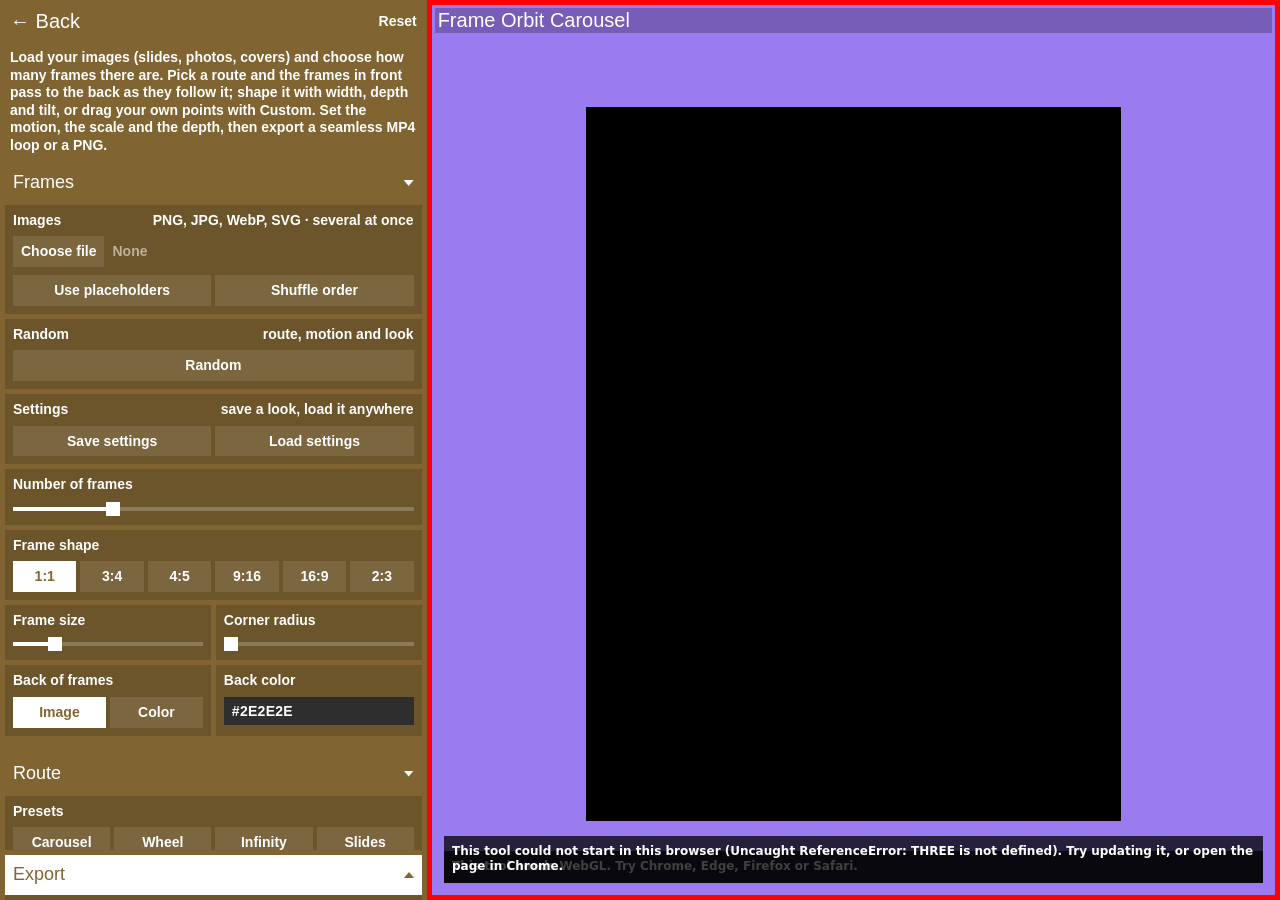
==== commit 8643b44b: "Settings file (save/load) in every tool, Frame Orbit Random moved up and Deck drops down, Chrome Log" ====
--- a/tools/frame-orbit/index.html
+++ b/tools/frame-orbit/index.html
@@ -29,6 +29,11 @@
       <input type="file" id="files" multiple accept=".png,.jpg,.jpeg,.webp,.svg,.gif,image/*" aria-label="Images">
       <div class="thumbs" id="thumbs"></div>
       <div class="btns fill"><button type="button" id="clearImgs">Use placeholders</button><button type="button" id="shuffleImgs">Shuffle order</button></div></div>
+    <div class="block full"><div class="t">Random <span>route, motion and look</span></div>
+      <div class="btns fill"><button type="button" id="rand">Random</button></div></div>
+    <div class="block full"><div class="t">Settings <span>save a look, load it anywhere</span></div>
+      <div class="btns fill"><button type="button" id="saveSet">Save settings</button><button type="button" id="loadSet">Load settings</button></div>
+      <input type="file" id="setFile" accept=".json,application/json" hidden aria-label="Settings file"></div>
     <div class="block full"><div class="t">Number of frames <output></output></div><input type="range" id="count" data-k="count" min="1" max="30" step="1" value="8"></div>
     <div class="block full"><div class="t">Frame shape</div>
       <select id="cardAr" data-k="cardAr" data-seg aria-label="Frame shape"><option value="1">1:1</option><option value="0.75">3:4</option><option value="0.8">4:5</option><option value="0.5625">9:16</option><option value="1.7778">16:9</option><option value="0.6667">2:3</option></select></div>
@@ -71,7 +76,7 @@
     <div class="block full"><div class="t">Loop duration <output></output></div><input type="range" id="T" data-k="T" min="2" max="30" step="0.5" value="8"></div>
     <div class="block"><div class="t">Frame spin per loop <output></output></div><input type="range" id="spin" data-k="spin" min="-4" max="4" step="1" value="0"></div>
     <div class="block"><div class="t">Route spin per loop <output></output></div><input type="range" id="roll" data-k="roll" min="-2" max="2" step="1" value="0"></div>
-    <div class="block full"><div class="btns fill"><button type="button" id="rand">Random</button><button type="button" id="play">Pause</button></div></div>
+    <div class="block full"><div class="btns fill"><button type="button" id="play">Pause</button></div></div>
 
     <div class="block" data-sec="Scale &amp; depth" data-open><div class="t">Front scale <output></output></div><input type="range" id="front" data-k="front" min="-50" max="150" value="0"></div>
     <div class="block"><div class="t">Pulse <output></output></div><input type="range" id="pulse" data-k="pulse" min="0" max="60" value="0"></div>
